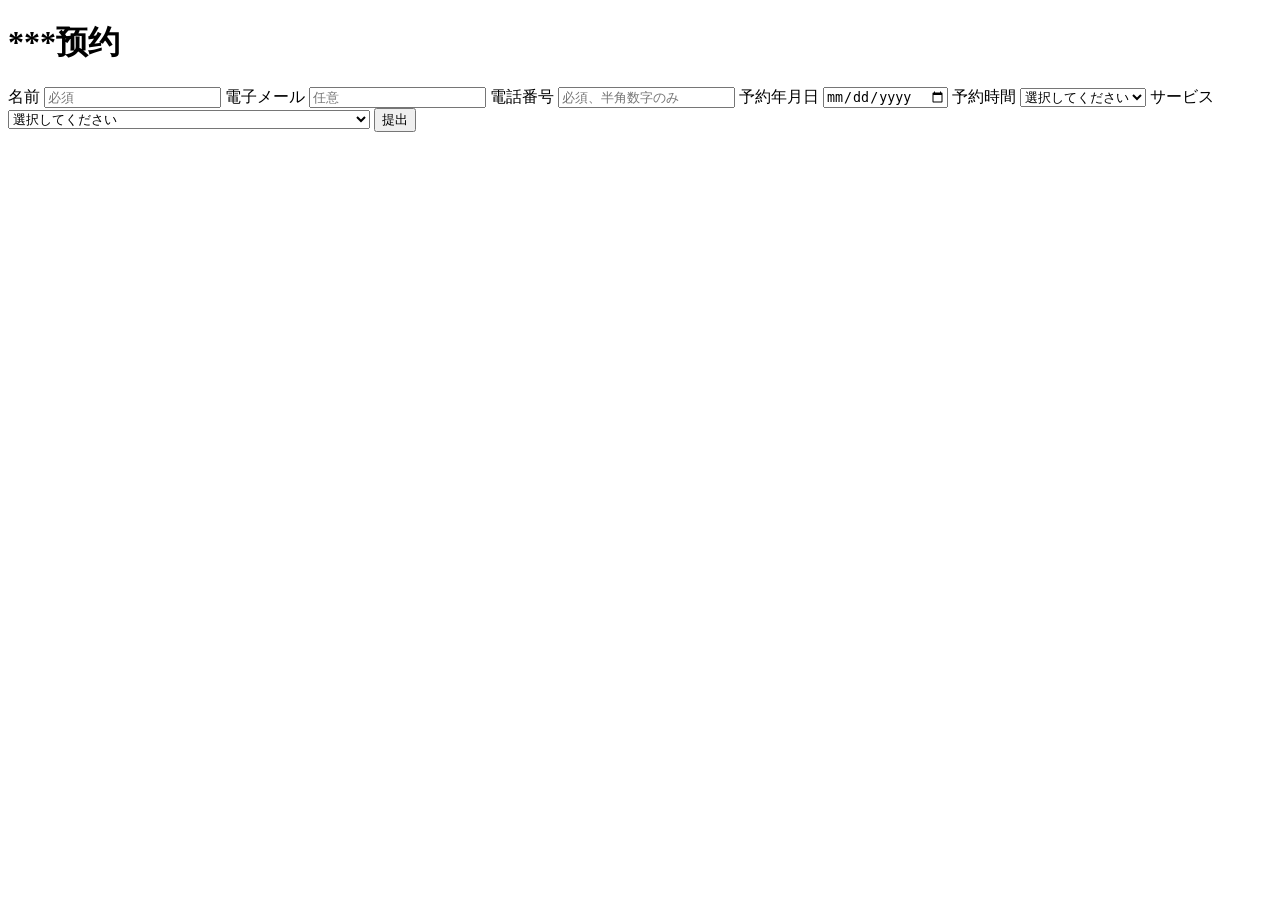
==== index.html @ 74f852ea "Update index.html" ====
<!DOCTYPE html>
<html lang="ja">
<head>
    <meta charset="UTF-8">
    <title>预约</title>
    <link rel="stylesheet" href="style.css">
</head>
<body>
<div class="container">
    <h1>***预约</h1>
    <form id="bookingForm">
        名前
        <input
                type="text"
                id="name"
                placeholder="必須"
                required
        >

        電子メール
        <input
                type="email"
                id="email"
                placeholder="任意"
        >

        電話番号
        <input
                type="text"
                id="phone"
                placeholder="必須、半角数字のみ"
                required
        >

        予約年月日
        <input
                type="date"
                id="date"
                required
        >

        予約時間
        <select id="time" required>
            <option value="">選択してください</option>
            <option>09:00</option>
            <option>10:00</option>
            <option>11:00</option>
            <option>12:00</option>
            <option>13:00</option>
            <option>14:00</option>
            <option>15:00</option>
            <option>16:00</option>
            <option>17:00</option>
            <option>18:00</option>
            <option>19:00</option>
        </select>

        サービス
        <select id="service" required>
            <option value="">選択してください</option>
            <option>かっさ 20分/1800円</option>
            <option>吸い玉(伝統火罐十スライドカッピング) 20分/3000円</option>
            <option>手技による伝統懸灸(肩·首·腰·背中) 60分/7000円</option>
            <option>手技による伝統懸灸(肩·首·腰·背中) 十 吸い玉 75分/9000円</option>
            <option>手技による伝統懸灸(肩·首·腰·背中) 十 かっさ 70分/8000円</option>
        </select>

        <button type="submit">提出</button>
        <div id="message"></div>
    </form>
</div>

<script src="app.js"></script>
<script>
// 页面加载时设置date最小值为今日
window.onload = function () {
    const today = new Date();
    const y = today.getFullYear();
    let m = today.getMonth() + 1;
    let d = today.getDate();
    if (m < 10) m = '0' + m;
    if (d < 10) d = '0' + d;
    const minDay = `${y}-${m}-${d}`;
    document.getElementById('date').min = minDay;
}
</script>
</body>
</html>
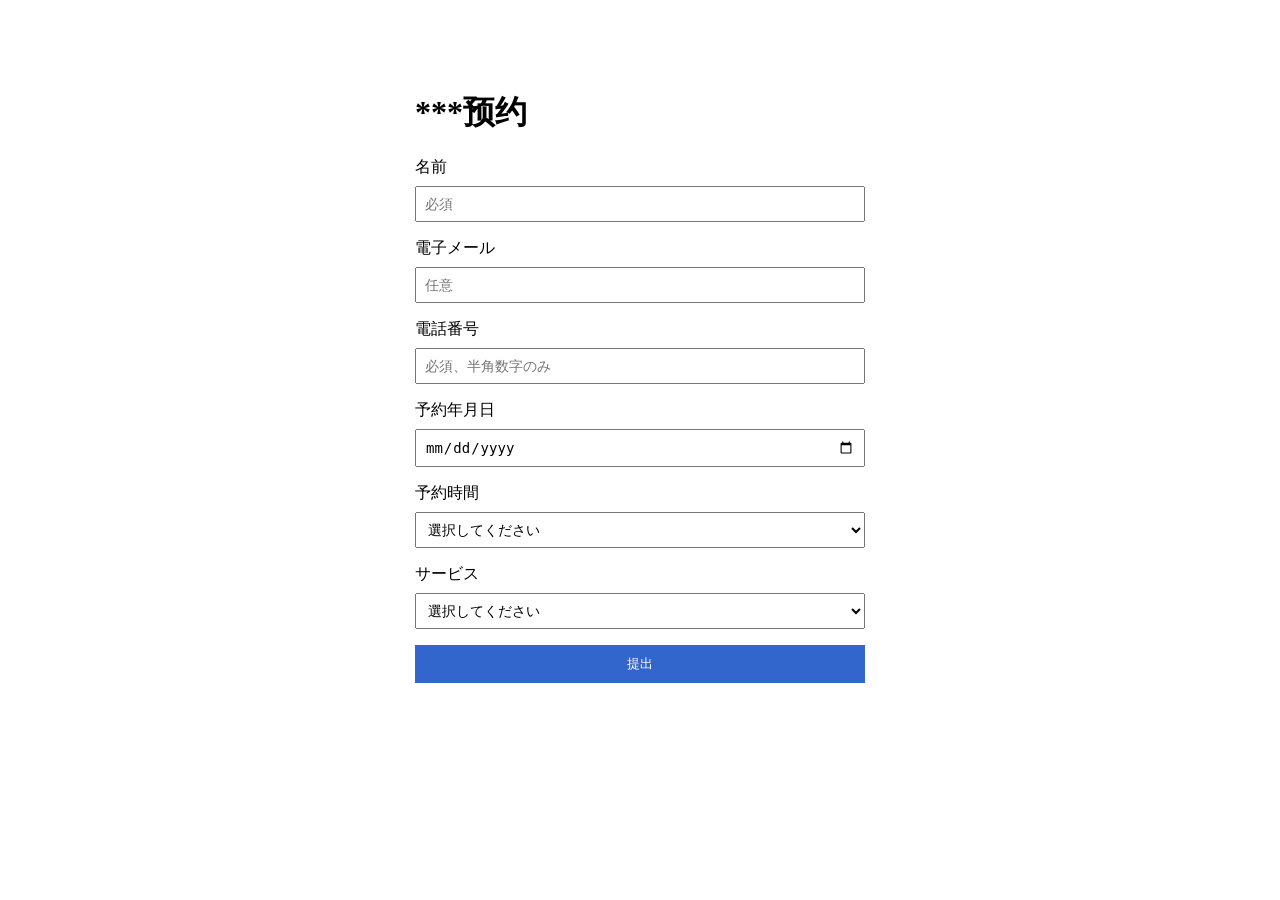
==== commit 29c8dad6: "Update index.html" ====
--- a/index.html
+++ b/index.html
@@ -25,11 +25,14 @@
         >
 
         電話番号
+        <!-- 增加正则：只允许半角数字 -->
         <input
                 type="text"
                 id="phone"
                 placeholder="必須、半角数字のみ"
                 required
+                pattern="^[0-9]+$"
+                title="電話番号は半角数字のみ入力してください"
         >
 
         予約年月日
@@ -83,6 +86,25 @@
     const minDay = `${y}-${m}-${d}`;
     document.getElementById('date').min = minDay;
 }
+
+// 表单提交校验手机号纯数字
+const form = document.getElementById('bookingForm');
+const msgBox = document.getElementById('message');
+form.addEventListener('submit', function(e) {
+    const phoneVal = document.getElementById('phone').value.trim();
+    // 正则判断是否全部为半角数字
+    const numReg = /^[0-9]+$/;
+    if (!numReg.test(phoneVal)) {
+        e.preventDefault(); // 阻止提交
+        msgBox.style.color = 'red';
+        msgBox.textContent = 'エラー：電話番号は半角数字だけで入力してください';
+        return;
+    }
+    // 校验通过清空提示
+    msgBox.textContent = '';
+    msgBox.style.color = '';
+    // 这里可以写提交逻辑，如ajax请求
+});
 </script>
 </body>
 </html>
--- a/style.css
+++ b/style.css
@@ -0,0 +1,24 @@
+.container {
+    max-width: 450px;
+    margin: 50px auto;
+    padding: 20px;
+}
+input, select {
+    width: 100%;
+    box-sizing: border-box;
+    margin: 8px 0 16px;
+    padding: 8px;
+    font-size: 14px;
+}
+button {
+    width: 100%;
+    padding: 10px;
+    background: #3366cc;
+    color: #fff;
+    border: none;
+    cursor: pointer;
+}
+#message {
+    margin-top: 12px;
+    color: red;
+}
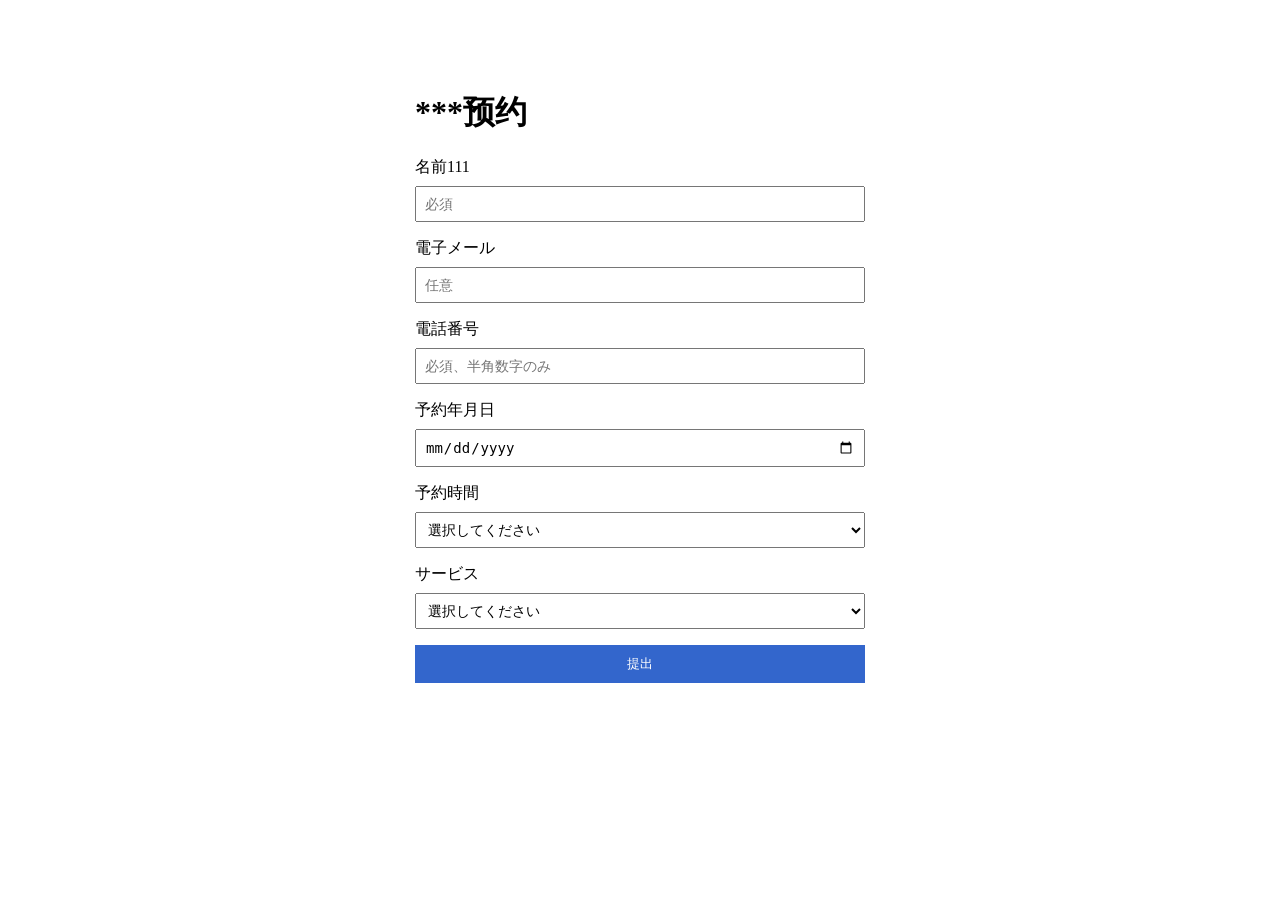
==== commit b1246be4: "Update index.html" ====
--- a/index.html
+++ b/index.html
@@ -9,7 +9,7 @@
 <div class="container">
     <h1>***预约</h1>
     <form id="bookingForm">
-        名前
+        名前111
         <input
                 type="text"
                 id="name"
@@ -25,14 +25,11 @@
         >
 
         電話番号
-        <!-- 增加正则：只允许半角数字 -->
         <input
                 type="text"
                 id="phone"
                 placeholder="必須、半角数字のみ"
                 required
-                pattern="^[0-9]+$"
-                title="電話番号は半角数字のみ入力してください"
         >
 
         予約年月日
@@ -87,24 +84,7 @@
     document.getElementById('date').min = minDay;
 }
 
-// 表单提交校验手机号纯数字
-const form = document.getElementById('bookingForm');
-const msgBox = document.getElementById('message');
-form.addEventListener('submit', function(e) {
-    const phoneVal = document.getElementById('phone').value.trim();
-    // 正则判断是否全部为半角数字
-    const numReg = /^[0-9]+$/;
-    if (!numReg.test(phoneVal)) {
-        e.preventDefault(); // 阻止提交
-        msgBox.style.color = 'red';
-        msgBox.textContent = 'エラー：電話番号は半角数字だけで入力してください';
-        return;
-    }
-    // 校验通过清空提示
-    msgBox.textContent = '';
-    msgBox.style.color = '';
-    // 这里可以写提交逻辑，如ajax请求
-});
+
 </script>
 </body>
 </html>
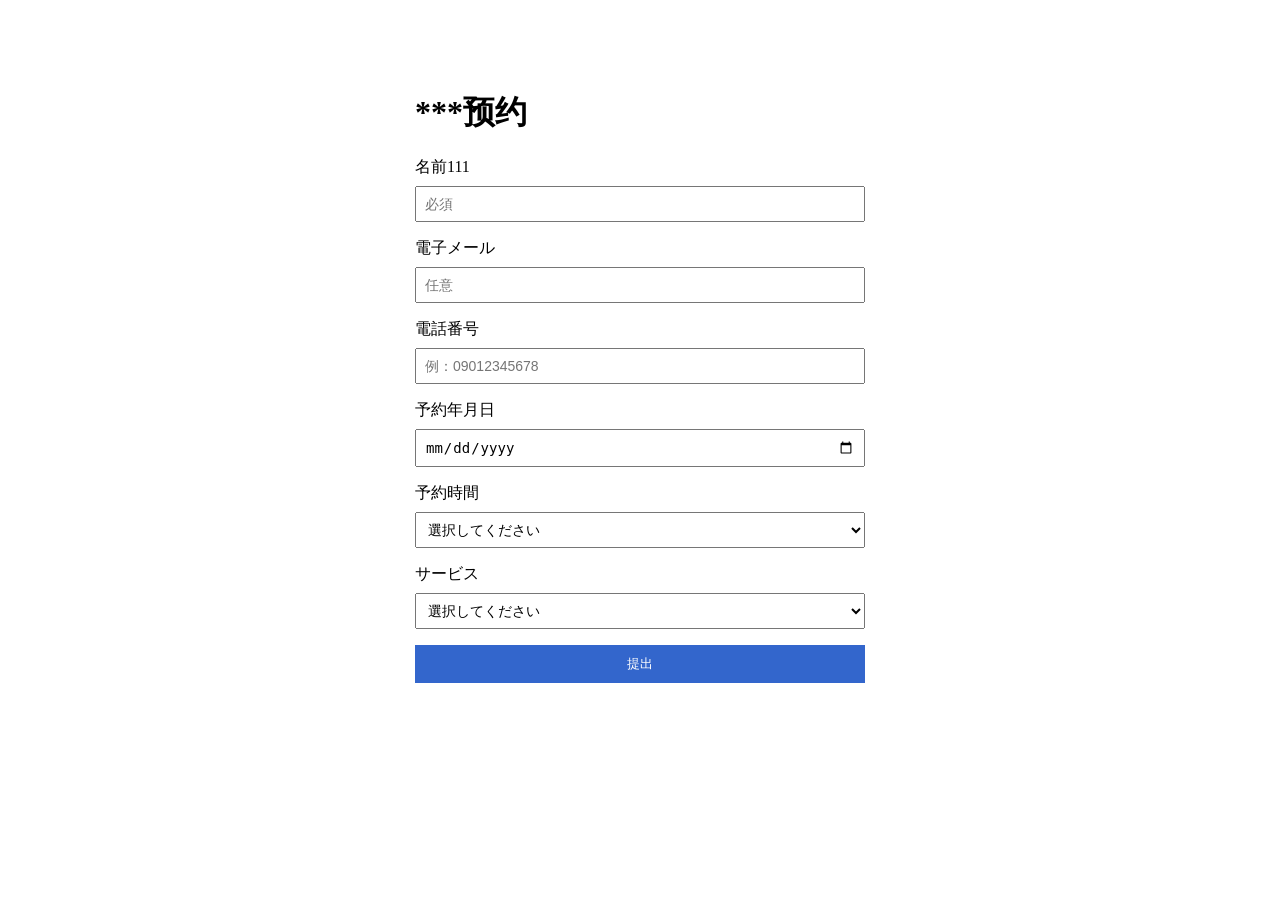
==== commit 5770023b: "Update index.html" ====
--- a/index.html
+++ b/index.html
@@ -26,11 +26,14 @@
 
         電話番号
         <input
-                type="text"
-                id="phone"
-                placeholder="必須、半角数字のみ"
-                required
-        >
+    type="tel"
+    id="phone"
+    placeholder="例：09012345678"
+    pattern="[0-9]"
+    inputmode="numeric"
+    required
+    title="10～11桁の半角数字で入力してください"
+>
 
         予約年月日
         <input
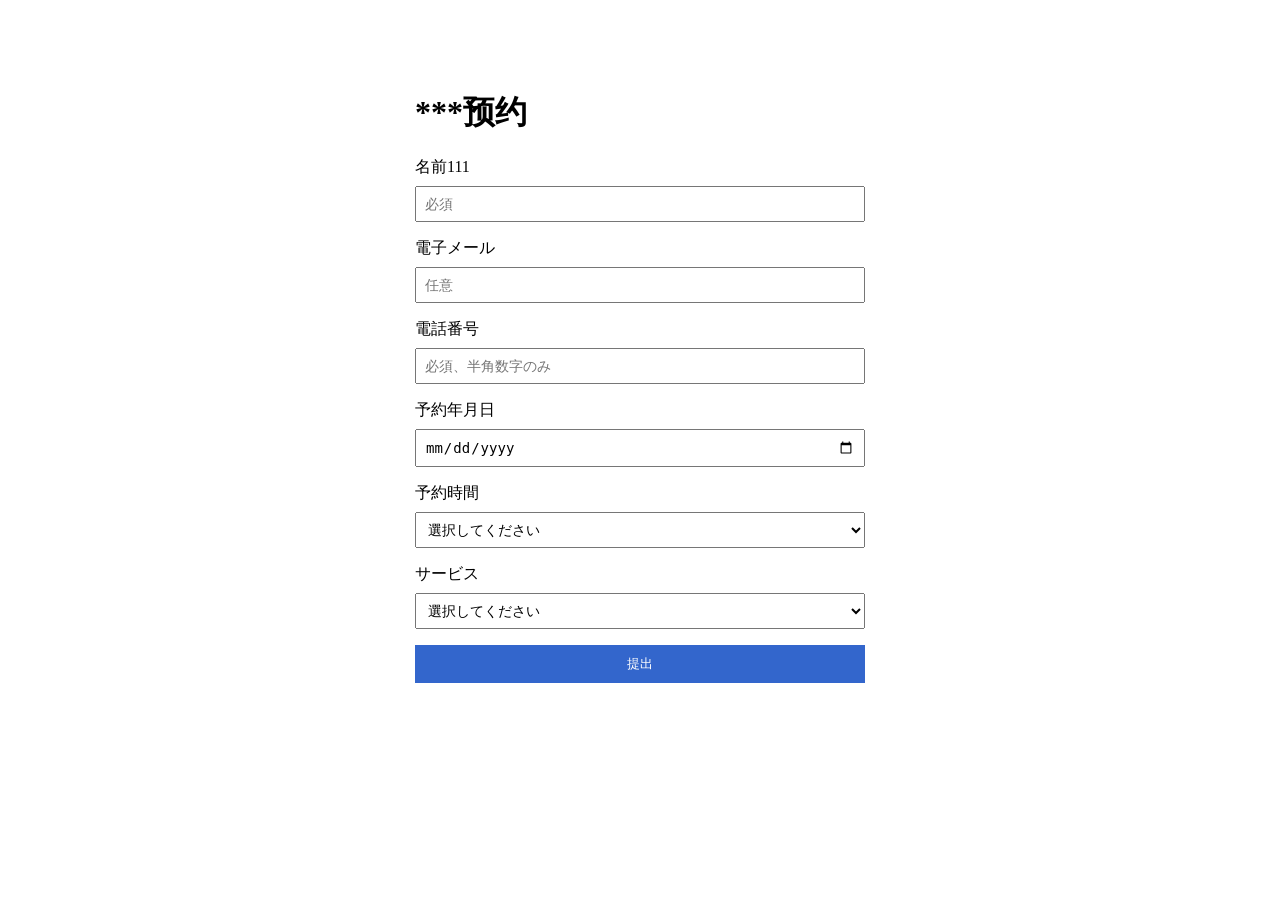
==== commit 9f32cf1a: "Update index.html" ====
--- a/index.html
+++ b/index.html
@@ -25,14 +25,11 @@
         >
 
         電話番号
-        <input
+       <input
     type="tel"
     id="phone"
-    placeholder="例：09012345678"
-    pattern="[0-9]"
-    inputmode="numeric"
+    placeholder="必須、半角数字のみ"
     required
-    title="10～11桁の半角数字で入力してください"
 >
 
         予約年月日
@@ -75,6 +72,13 @@
 
 <script src="app.js"></script>
 <script>
+    const phone = document.getElementById("phone");
+
+phone.addEventListener("input", function () {
+    // 删除所有非数字字符
+    this.value = this.value.replace(/\D/g, "");
+});
+    
 // 页面加载时设置date最小值为今日
 window.onload = function () {
     const today = new Date();
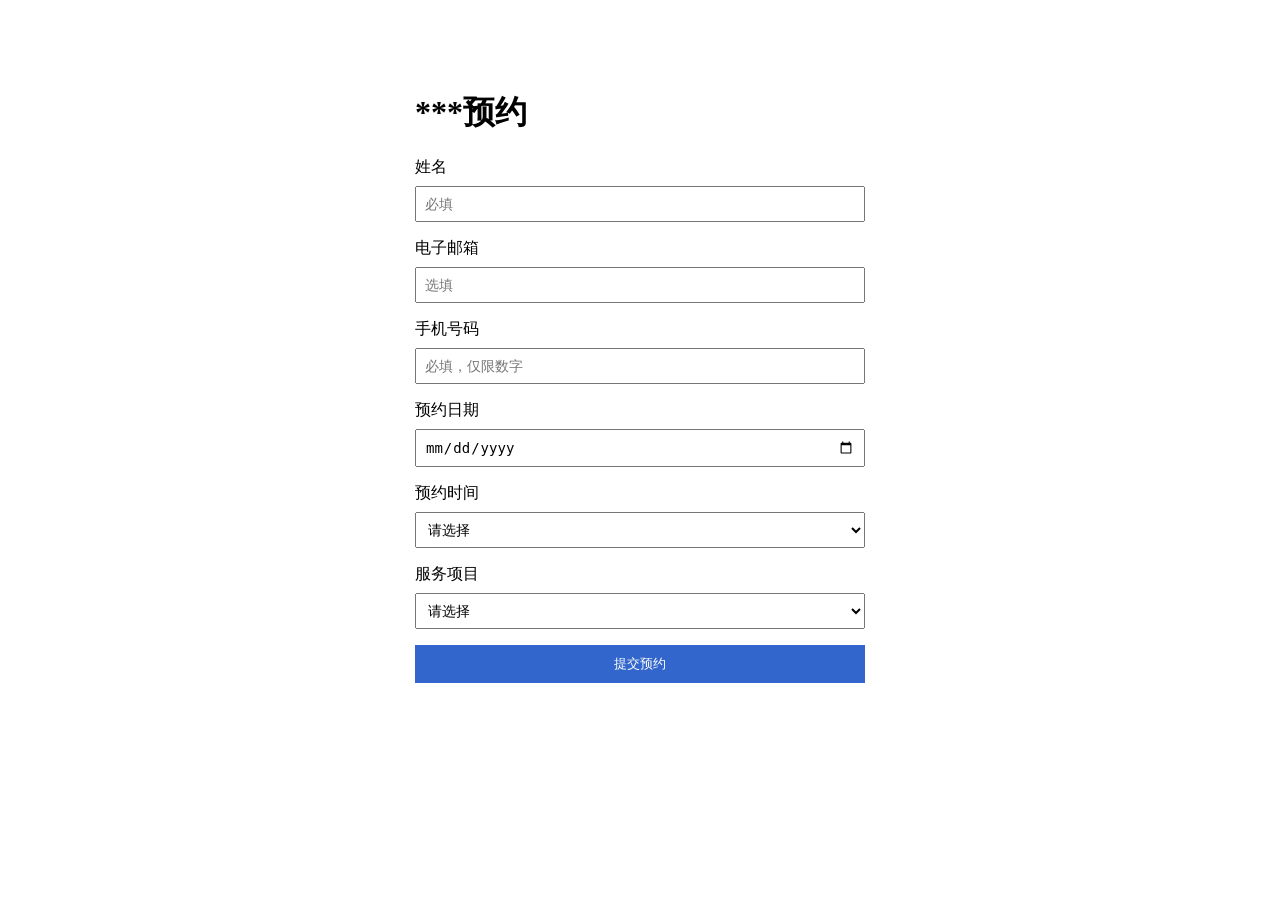
==== commit f5342c5b: "Update index.html" ====
--- a/index.html
+++ b/index.html
@@ -1,5 +1,5 @@
 <!DOCTYPE html>
-<html lang="ja">
+<html lang="zh-CN">
 <head>
     <meta charset="UTF-8">
     <title>预约</title>
@@ -8,40 +8,41 @@
 <body>
 <div class="container">
     <h1>***预约</h1>
+
     <form id="bookingForm">
-        名前111
+        姓名
         <input
                 type="text"
                 id="name"
-                placeholder="必須"
+                placeholder="必填"
                 required
         >
 
-        電子メール
+        电子邮箱
         <input
                 type="email"
                 id="email"
-                placeholder="任意"
+                placeholder="选填"
         >
 
-        電話番号
-       <input
-    type="tel"
-    id="phone"
-    placeholder="必須、半角数字のみ"
-    required
->
+        手机号码
+        <input
+                type="tel"
+                id="phone"
+                placeholder="必填，仅限数字"
+                required
+        >
 
-        予約年月日
+        预约日期
         <input
                 type="date"
                 id="date"
                 required
         >
 
-        予約時間
+        预约时间
         <select id="time" required>
-            <option value="">選択してください</option>
+            <option value="">请选择</option>
             <option>09:00</option>
             <option>10:00</option>
             <option>11:00</option>
@@ -55,43 +56,44 @@
             <option>19:00</option>
         </select>
 
-        サービス
+        服务项目
         <select id="service" required>
-            <option value="">選択してください</option>
-            <option>かっさ 20分/1800円</option>
-            <option>吸い玉(伝統火罐十スライドカッピング) 20分/3000円</option>
-            <option>手技による伝統懸灸(肩·首·腰·背中) 60分/7000円</option>
-            <option>手技による伝統懸灸(肩·首·腰·背中) 十 吸い玉 75分/9000円</option>
-            <option>手技による伝統懸灸(肩·首·腰·背中) 十 かっさ 70分/8000円</option>
+            <option value="">请选择</option>
+            <option>刮痧 20分钟 / 1800日元</option>
+            <option>拔罐（传统火罐+走罐）20分钟 / 3000日元</option>
+            <option>传统悬灸（肩、颈、腰、背）60分钟 / 7000日元</option>
+            <option>传统悬灸（肩、颈、腰、背）+ 拔罐 75分钟 / 9000日元</option>
+            <option>传统悬灸（肩、颈、腰、背）+ 刮痧 70分钟 / 8000日元</option>
         </select>
 
-        <button type="submit">提出</button>
+        <button type="submit">提交预约</button>
         <div id="message"></div>
     </form>
 </div>
 
 <script src="app.js"></script>
+
 <script>
+    // 手机号仅允许输入数字
     const phone = document.getElementById("phone");
 
-phone.addEventListener("input", function () {
-    // 删除所有非数字字符
-    this.value = this.value.replace(/\D/g, "");
-});
-    
-// 页面加载时设置date最小值为今日
-window.onload = function () {
-    const today = new Date();
-    const y = today.getFullYear();
-    let m = today.getMonth() + 1;
-    let d = today.getDate();
-    if (m < 10) m = '0' + m;
-    if (d < 10) d = '0' + d;
-    const minDay = `${y}-${m}-${d}`;
-    document.getElementById('date').min = minDay;
-}
+    phone.addEventListener("input", function () {
+        this.value = this.value.replace(/\D/g, "");
+    });
 
+    // 页面加载时设置日期最小值为今天
+    window.onload = function () {
+        const today = new Date();
+        const y = today.getFullYear();
+        let m = today.getMonth() + 1;
+        let d = today.getDate();
 
+        if (m < 10) m = '0' + m;
+        if (d < 10) d = '0' + d;
+
+        const minDay = `${y}-${m}-${d}`;
+        document.getElementById('date').min = minDay;
+    }
 </script>
 </body>
 </html>
